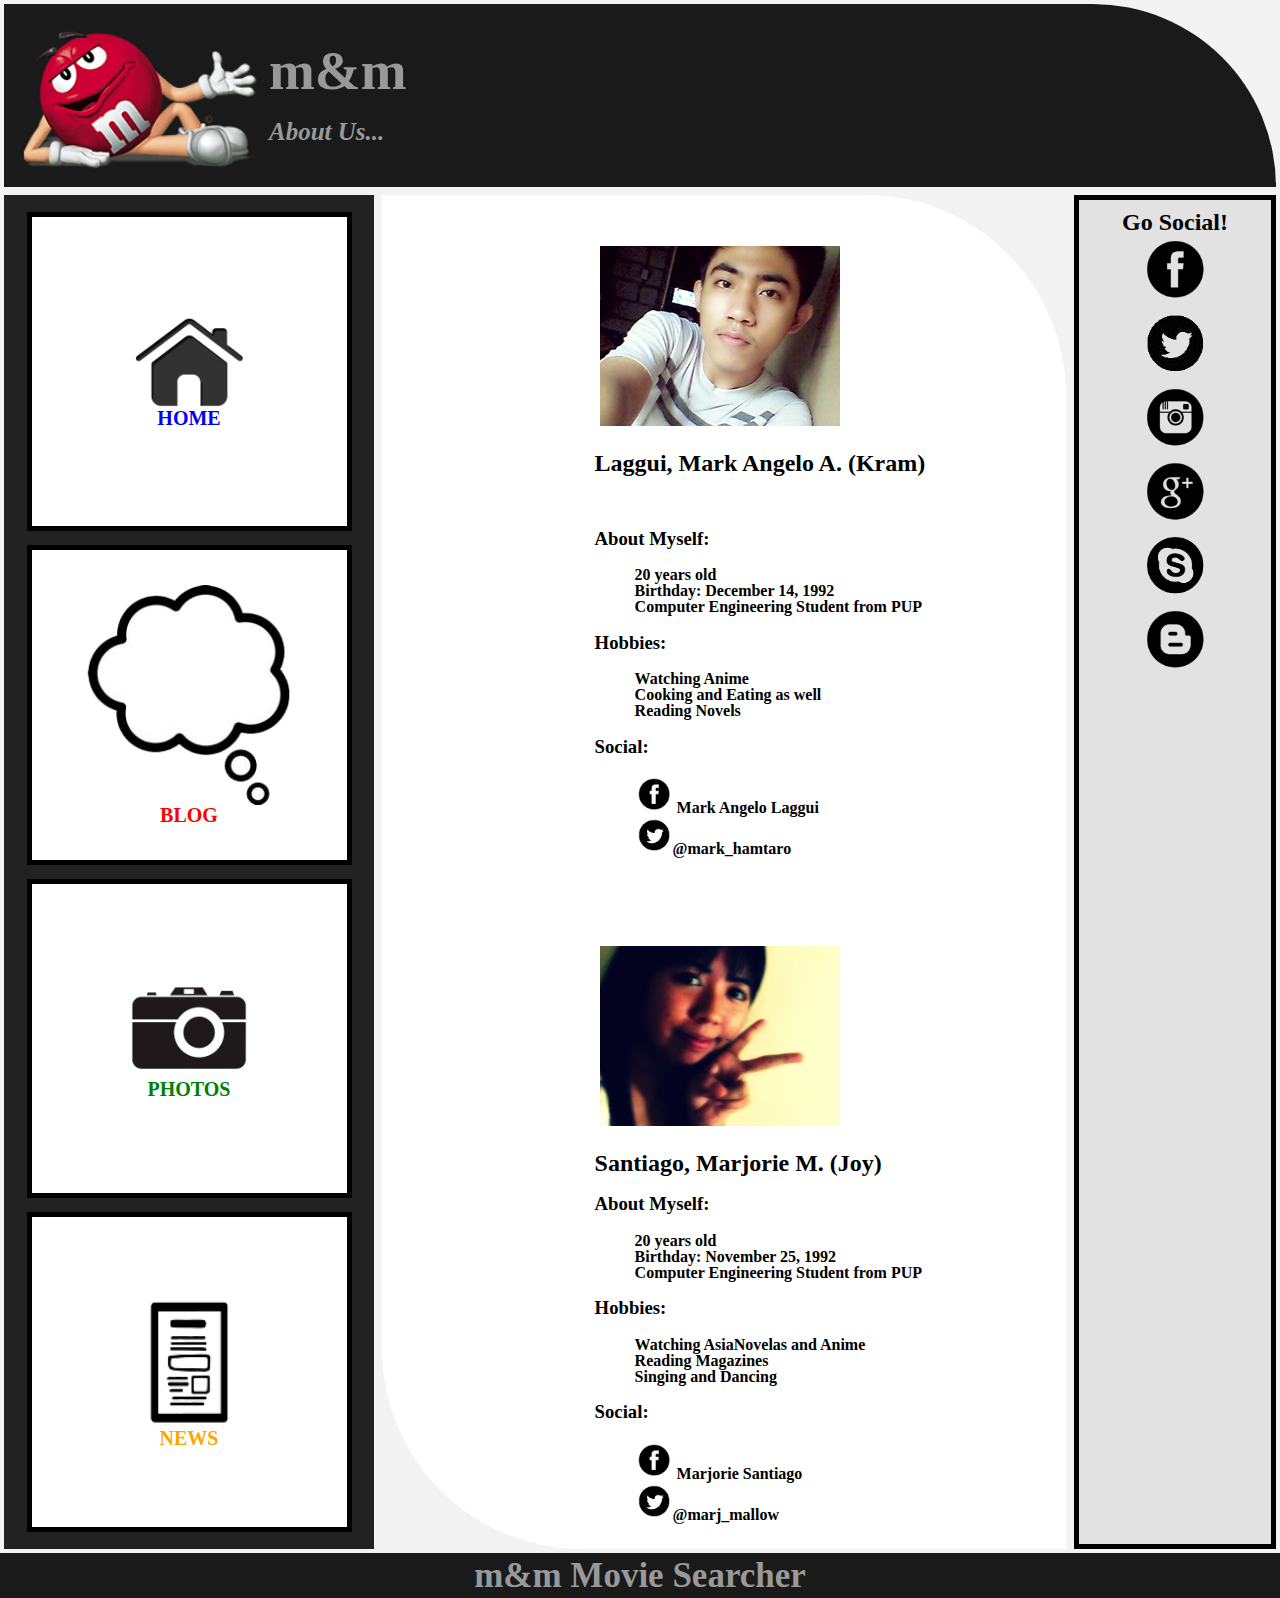
==== About Us/index.html @ 86a2c2a9 "added m&m About Us in github pages" ====
<!DOCTYPE html>
<html lang="en">
	<head>
		<title>About Us</title>
		<link rel="stylesheet" type="text/css" href="style.css">
        <link rel="stylesheet" type="text/css" href="reset.css">
			<!-- Start VisualLightBox.com HEAD section -->

		<link rel="stylesheet" href="index_files/vlb_files0/vlightbox0.css" type="text/css" />

		<link rel="stylesheet" href="index_files/vlb_files0/visuallightbox.css" type="text/css" media="screen" />
<script src="index_files/vlb_engine/jquery.min.js" type="text/javascript"></script>

		<script src="index_files/vlb_engine/visuallightbox.js" type="text/javascript"></script>

		<!-- End VisualLightBox.com HEAD section -->

		<!-- Start VisualLightBox.com HEAD section -->

		<link rel="stylesheet" href="index_files/vlb_files1/vlightbox1.css" type="text/css" />

		<link rel="stylesheet" href="index_files/vlb_files1/visuallightbox.css" type="text/css" media="screen" />
<!--script src="index_files/vlb_engine/jquery.min.js" type="text/javascript"></script-->

		<!--script src="index_files/vlb_engine/visuallightbox.js" type="text/javascript"></script-->

		<!-- End VisualLightBox.com HEAD section -->

</head>
<body>
	<header>
		<img src="IMG/red.png">
		<div><b>m&m </b><br><i>About Us...</i></div>
	</header>

	<div id='main'>
		<article><div class = "fo">
			<div class="mark">
                       
                        <br/>
                            <!--<img src="IMG/mark.jpg" width="280px" height="280px" alt="mark" />
                            	<!-- Start VisualLightBox.com BODY section id=0 -->

	<div id="vlightbox0">

	<a class="vlightbox0" href="index_files/vlb_images0/c360_20130831081252167.jpg" title="Mark"><img src="index_files/vlb_thumbnails0/c360_20130831081252167.jpg" alt="Mark"/></a>
<a class="vlb" href="http://visuallightbox.com">lightbox php gallery by VisualLightBox.com v5.4</a>

	</div>

	<script src="index_files/vlb_engine/thumbscript0.js" type="text/javascript"></script>

	<script src="index_files/vlb_engine/vlbdata0.js" type="text/javascript"></script>

	<!-- End VisualLightBox.com BODY section -->

<h2><strong>Laggui, Mark Angelo A. (Kram)</strong></h2>
                        <br/> 
                     <h3>About Myself:</h3>
                        <ul>
                            <li>20 years old</li>
                            <li>Birthday: December 14, 1992</li>
                            <li>Computer Engineering Student from PUP</li>
                         </ul>
                     <h3>Hobbies:</h3>
                         <ul>
                            <li>Watching Anime</li>
                            <li>Cooking and Eating as well</li>
                            <li>Reading Novels</li>
                         </ul>	
                    <h3>Social:</h3>
                       <ul>
                            <li class="m3"><a href="https://www.facebook.com/mark.angelo.18062" style="text-decoration:none;
                            color:#000;">
                            <img src="IMG/fb1.png" width="38px" height="38px"/>
                            Mark Angelo Laggui</a></li>
                            <li><a href="https://twitter.com/mark_hamtaro" style="text-decoration:none; color:#000;">
                            <img src="IMG/tw1.gif" width="38px" height="38px"/>@mark_hamtaro</a></li>
                         </ul>
                    <br/>     
            </div>
        <div class="marj">
        		
                    <br/>
                        <!--<img src="IMG/marj.jpg" width="280px" height="280px" alt="marj" />-->
                    <br/>
                    	<!-- Start VisualLightBox.com BODY section id=1 -->

	<div id="vlightbox1">

	<a class="vlightbox1" href="index_files/vlb_images1/sam_0918.jpg" title="Marj"><img src="index_files/vlb_thumbnails1/sam_0918.jpg" alt="Marj"/></a>
<a class="vlb" href="http://visuallightbox.com">lightbox php gallery by VisualLightBox.com v5.4</a>

	</div>

	<script src="index_files/vlb_engine/thumbscript1.js" type="text/javascript"></script>

	<script src="index_files/vlb_engine/vlbdata1.js" type="text/javascript"></script>

	<!-- End VisualLightBox.com BODY section -->

<h2><strong>Santiago, Marjorie M. (Joy)</strong></h2>
                      <h3>About Myself:</h3>
                        <ul>
                            <li>20 years old</li>
                            <li>Birthday: November 25, 1992</li>
                            <li>Computer Engineering Student from PUP</li>
                         </ul>     
                    <h3>Hobbies:</h3>
                         <ul>
                            <li>Watching AsiaNovelas and Anime</li>
                            <li>Reading Magazines</li>
                            <li>Singing and Dancing</li>
                         </ul>   
                     <h3>Social:</h3>
                        <ul>
                            <li class="m4"><a href="https://www.facebook.com/seokyumarj" style="text-decoration:none; 
                            color:#000;">
                            <img src="IMG/fb1.png" width="38px" height="38px"/>
                            Marjorie Santiago</a></li>
                            <li><a href="https://twitter.com/marj_mallow" style="text-decoration:none; color:#000;">
                            <img src="IMG/tw1.gif" width="38px" height="38px"/>@marj_mallow</a></li>    
                        </ul>
			
		</article>
		
		<nav>
			<div id = "art" class = 'tri'><img src="IMG/home.png"><div class = "content">
            <a href="" style="text-decoration:none; color:blue;">HOME</a></div></div>
			<div id = "art" class = 'rec'><img src="IMG/cloud.png"><div class = "content">
            <a href="" style="text-decoration:none; color:red;">BLOG</a></div></div>
			<div id = "art" class = 'eve'><img src="IMG/camera.png"><div class = "content">
            <a href="" style="text-decoration:none; color:green;">PHOTOS</a></div></div>
			<div id = "art" class = 'ne'><img src = 'IMG/news.png'><div class = "content">
            <a href="" style="text-decoration:none; color:orange;">NEWS</a></div></div>
		</nav>
		
		<aside>
			Go Social!<br>
			<a href = "http://www.facebook.com/" target="_blank"><img src = "IMG/fb1.png"></a>
			<a href = "http://www.twitter.com/" target="_blank"><img src = "IMG/tw1.gif"></a>
			<a href = "http://www.instagram.com/"target="_blank"><img src = "IMG/inst1.png"></a>
			<a href = "http://www.plus.google.com/" target="_blank"><img src = "IMG/g+1.png"></a>
			<a href = "http://www.skype.com/" target="_blank"><img src = "IMG/skype1.png"></a>
			<a href = "http://www.blogger.com/" target="_blank"><img src = "IMG/blog1.png"></a>
		</aside>
	</div>

	<footer>
		<div class = "footername">m&m Movie Searcher</div>
		</div>
	</footer>
</body>

</html>
---- About Us/style.css ----
body{
				background-color:#f3f3f3;
				}
				
			.marj, .marj1{
				padding-top:20px;
				padding-left:110px;
				font-family:Calibri;
				border: 0px solid red;
				border-bottom-right-radius: 100px;
				}
		
			
			.mark, .mark1{
				padding-top:20px;
				padding-left:110px;
				font-family:Calibri;
				}
				
			body {
				font-family:Calibri;
				font-weight: bold;
			}
  
			header > div  {
				font-size: 50px;
				margin: 0 0 0 5px;
			}

			#main {;
				min-height: 700px;
				margin: 0px;
				padding: 0px;
				display: -webkit-flex;
				display:         flex;
				-webkit-flex-flow: row;
				flex-flow: row;
			}
   
			header {
				color:#999999;
				/*text-align:center;*/
				background-color:#1a1a1a;
				background-position:right bottom;
				border: 5px solid #1a1a1a;
				display: -webkit-flex;
				display: flex;
				-webkit-flex-flow: row;
				flex-flow: row;
				-webkit-justify-content: flex-start;		
				justify-content: flex-start;
				-webkit-align-content: center;
				align-content: center;
				-webkit-align-items: center;
				align-items: center;
				margin: 4px;
			    padding: 5px;
			    min-height: 30px;
				border-top-right-radius:700px;
			}

			header > img {
				width: 250px;
			}
			
			header > div > b {
				font-size: 110%;
			}
   
			header > div > i {
				font-size: 50%;
			}

			#main > article {
				
				background: white;
				display: -webkit-flex;
				display: flex;
				-webkit-flex-direction: column;
				flex-direction: column;
				-webkit-justify-content: flex-start;
				justify-content: flex-start;
				-webkit-align-content: center;
				align-content: center;
				-webkit-align-items: center;
				align-items: center;
				margin: 4px;
				padding: 0px;
				-webkit-flex: 3 1 60%;
				flex: 3 1 60%;
				-webkit-order: 2;
				order: 2;
				border-top-right-radius: 200px;
				border-bottom-left-radius: 200px;
			}

   
			#main > article > div.fo {
				width: 70%;
				margin: 10px;
			}
   
			#main > article > div.fo > img {
				width: 100%;
			}
   
			.artcl {
				text-align: justify;
				font-size: 22px;
				width: 80%;
			}
  
			#main > nav {
				
				font-size: 20px;
				font-family:Calibri;
				font-weight:bolder;
				background: #222222;
				display: -webkit-flex;
			    display: flex;
				-webkit-flex-direction: column;
				flex-direction: column;
				-webkit-justify-content: center;
				-webkit-align-items: center;
				margin: 4px;
				padding: 5px;
				border: 5px solid #222222;
				-webkit-flex: 1 2 35%;
				flex: 1 2 35%;
				-webkit-order: 1;
				order: 1;
			}
   
			#main > nav > div { /*NEWLY ADDED*/
				border: 2px solid black;
				background: white;
				width: 90%;
				margin: 7px;
				display: -webkit-flex;
				display: flex;
				border: 5px solid black;
				-webkit-flex-flow: column;
				flex-flow: column;
				-webkit-flex: 1;
				flex: 1;
				-webkit-justify-content: center;
				-webkit-align-items: center;
				-webkit-align-content: center;
			}
   
			#main > nav > div:first-child { 
				border-top-left-radius: 0px;	
			}
   
			#main > nav > div:hover {
				font-size: 180%;
				background: white;
				-webkit-flex: 2;
				flex: 2;
				font-size: 150%;
				display: -webkit-flex;
				display: flex;
				-webkit-justify-content: center;
				-webkit-align-items: center;
				-webkit-align-content: center;
			}
			
			#main > nav > div.tri:hover {
				color: #FFA200;
			}
			
			#main > nav > div.rec:hover {
				color: #CF0606;
			}
			
			#main > nav > div.eve:hover {
				color: #FF0077;
			}
			
			#main > nav > div.ne:hover {
				color: #0800FF;
			}
   
			#main > nav > div.tri > img {
				width: 35%;
			}
   
			#main > nav > div.rec > img {
				width: 70%;
			}
   
			#main > nav > div.eve > img {
				width: 40%;
				margin: 3px;
			}
   
			#main > nav > div.ne > img{
				width: 40%;
				margin: 3px;
			}
			
			.content {
				text-align: center;
			}
  
			#main > aside {
				background-color:#e2e2e2;
				text-align: center;
				font-size: 24px;
				display: -webkit-flex;
				display: flex;
				-webkit-flex-flow: column;
				flex-flow: column;
				-webkit-justify-content: flex-start;
				-webkit-align-items: center;
				-webkit-align-content: center;
				width: 80%;
				margin: 4px;
				padding: 10px;
				border: 5px solid black;
				-webkit-flex: 1 3 20%;
				flex: 1 3 20%;
				-webkit-order: 3;
				order: 3;
			}
	
			#main > aside > a > img{
				height: 70px;
				width: 70px;
			}
   
			footer {
				color:#999999;
				text-align: center;
				background-color:#1a1a1a;
				border: 5px solid #1a1a1a;
				display: -webkit-flex;
				display: flex;
				-webkit-flex: 1;
				flex: 1;
				-webkit-flex-flow: row;
				flex-flow: row;
				-webkit-justify-content: center;
				justify-content: center;
				-webkit-align-content: center;
				align-content: center;
				-webkit-align-items: center;
			}
   
		   footer > * {
				margin: 7px;
		   }
   
			.footername {
				font-size: 35px;
				font-family:Calibri;
				
			}
   
			#links > a:link {
				color:black;
			}
			
			#links > a:visited {
				color:black;
			}
			
			#links > a:hover {
				color:#FF4000;
			}
			
			#links > a:active {
				color:black;
			}
 
 
 
 
 
  /* Too narrow to support three columns */
@media all and (max-width: 600px) {
   			
				
			html {
				min-width: 400px;
			}
   
			header {
				background-position: bottom right;
				border-bottom-left-radius: 40px;
				display: -webkit-flex;
				-webkit-flex-flow: column;
				flex-flow: column;
				-webkit-align-content: center;
				align-content: center;
				-webkit-justify-content: center;
				justify-content: center;
				-webkit-align-items: center;
				align-items: center;
				text-align: center;
			}
   
			header > img{
				max-width: 250px;
				width: 50%;
			}
   
			header > div > i {
				font-size: 70%;
			}
   
			#main {
				min-height: 1800px;
			}
  
			#main, #page {
				-webkit-flex-flow: column;
				flex-flow: column;
			}

			#main > article, #main > nav, #main > aside {
				-webkit-order: 0;
				order: 0;
			}
   
			#main > article {
				-webkit-flex-flow: column;
				flex-flow: column;
				-webkit-justify-content: flex-start;
				justify-content: flex-start;
				-webkit-align-content: flex-start;
				align-content: flex-start;
				-webkit-align-items: center;
				align-items: center;
				
				
			}
   
			#main > article > div.fo {
				margin: 20px 0px 20px 0px;
				width: 90%;
			}
   
			.artcl {
				font-size: 70%;
				
			}
   
			#main > nav {
				max-height: 90px;
				display: -webkit-flex;
				display: flex;
				-webkit-flex: 1 3 25%;
						flex: 1 3 25%;
				-webkit-flex-direction: row;
				flex-direction: row;
				border-top-left-radius: 0px;
				border-bottom-right-radius: 0px;
				font-size: 0px;
			}
   
			#main > nav > div {
				margin: 3px;
				height: 80px;
				display: -webkit-flex;
				display: flex;
				-webkit-justify-content: center;
				-webkit-align-items: center;
				-webkit-align-content: center;
				border: 3px solid black;
				-webkit-flex: 1;
						flex: 1;
			}
   
			#main > nav > div:first-child { 
				border-top-left-radius: 0px;
			}
   
			#main > nav > #art:hover {
				-webkit-flex: 2;
						flex: 2;
			}
			
			#main > nav > div.tri:hover {
				background: #FFFB7A;
			}
			
			#main > nav > div.rec:hover {
				background: #FCA7A7;
			}
			
			#main > nav > div.eve:hover {
				background: #F797E6;
			}
			
			#main > nav > div.ne:hover {
				background: #A8AFF7;
			}
   
			main > nav > #art {
				 display: -webkit-flex;
				 display: flex;
				 -webkit-justify-content: center;
				 -webkit-align-items: center;
				 -webkit-align-content: center;
			}
   
			#main > nav > div.rec > img{
				width: 90%;
			}
   
			#main > aside {
				width: auto;
				font-size: 0%;
				border-bottom-left-radius: 0px;
				display: -webkit-flex;
				display: flex;
				-webkit-flex-flow: row;
				flex-flow: row;
				-webkit-justify-content: center;
				-webkit-align-items: center;
				-webkit-align-content: center;
				
			}
   
			#main > aside > a > img{
				height: 60px;
				width: 60px;
			}
  
			#main > aside {
				min-height: 70px;
				max-height: 70px;
			}
   
			footer {
				display: -webkit-flex;
				display: flex;
				-webkit-flex: 1;
				flex: 1;
				-webkit-flex-flow: column;
				flex-flow: column;
				-webkit-justify-content: center;
				justify-content: center;
				-webkit-align-content: center;
				align-content: center;
				-webkit-align-items: center;
			}
}
---- About Us/index_files/vlb_files0/vlightbox0.css ----
#vlightbox0 {
	width:100%;
	zoom:1;	
}

#vlightbox0 .vlightbox0 div{
	left:0;
	top:0;
	width:100%;
	height:180px;
	background:#000 url(zoom-in.png) 50% 54% no-repeat;
	opacity:0.6;
	color:#FFF;	
}
#vlightbox0 .vlightbox0 {
	display:-moz-inline-stack;
	display:inline-block;
	zoom:1;
	*display:inline;
	position:relative;
	vertical-align:top;
	margin:5px;
	width:240px;
	font-family:Trebuchet,Tahoma,Arial,sans-serif;
	font-size:11px;
	font-weight:bold;
	text-decoration:none;
	text-align:center;
	outline:none;
}

#vlightbox0 .vlightbox0 a{
	margin:0;
}
#vlightbox0 .vlightbox0 img{
	display:block;
	border:none;
	margin:0;
}
#vlightbox0 .vlightbox0 div {display:none}
---- About Us/index_files/vlb_files0/visuallightbox.css ----
#vlb0overlay{
	position:absolute;
	top:0;
	left:0;
	z-index:190;
	width:100%;
	height:auto;
	background-color:#000000;
}

#vlb0lightbox{
	position:absolute;
	top:20px;
	left:0;
	width:100%;
	z-index:200;
	text-align:center;
	color:white;
	line-height:0;
}
#vlb0lightbox td{
	vertical-align:top;
}
#vlb0lightbox a, #vlb0lightbox a:hover {
	border-bottom:none;
	color:white;
	text-decoration:underline;
}

#vlb0lightbox a img{ border:none; }

#vlb0outerImageContainer{
	width:auto;
	height:auto; /* without this line error in IE8 detected */
	margin:0 auto;
	position:relative;
}

#vlb0lightboxImage{
	width:100%;
	height:100%;
}

#vlb0imageContainerMain{
	margin:0 auto;
	overflow:visible;
	position:relative;
	font-size:0;/* ie fix - big info bar*/
}

#vlb0imageContainer{
	width:50px;
	height:50px;
	margin:0 auto;
	overflow:hidden;
	position:relative;
	font-size:0;/* ie fix - big info bar*/
}

#vlb0loading{
	position:absolute;
	top:40%;
	left:0;
	height:25%;
	width:100%;
	text-align:center;
	font-size:10px;
	z-index:1;
}
#vlb0loadingLink {
	display:block;
	margin:0 auto;
	padding:0;
	width:60%;
	height:32px;
	background:url(loading.gif) center center no-repeat;
	text-indent:-9999px;
}
#vlb0hoverNav{
	position:absolute;
	top:0;
	left:0;
	height:100%;
	width:100%;
	z-index:10;
}
#vlb0imageContainer>#hoverNav{ left:0;}
#vlb0prevLinkImg, #vlb0nextLinkImg{
	top:0;
	width:40px;
	height:100%;
	position:absolute;
	z-index:20;
	outline-style:none;
	display:block;
	text-indent:-9999px;
	background:none;
	}
* html #vlb0prevLinkImg,* html #vlb0nextLinkImg{
	background-image:url([data-uri]); /* Trick IE into showing hover */
}
#vlb0prevLinkImg { left: 0; }
#vlb0nextLinkImg { right: 0; }
#vlb0prevLinkImg:hover, #vlb0prevLinkImg.hover, #vlb0prevLinkImg:visited:hover { 
	background:url(prev.png) 5% center no-repeat; 
	_background-image:url($rel#prev.gif$)
}
#vlb0nextLinkImg:hover, #vlb0nextLinkImg.hover, #vlb0nextLinkImg:visited:hover { 
	background:url(next.png) 97% center no-repeat; 
	_background-image:url($rel#next.gif$)
}

#vlb0imageDataContainer{
	font:10px Verdana, Helvetica, sans-serif;
	font-family:arial,"Trebuchet MS",tahoma,verdana,sans-serif;
	font-size:13px;
	width:100%;
}

#vlb0imageData{
	position:relative;
	overflow:hidden;
	width:100%;
}
#vlb0imageDetails{ width:70%; float:left; text-align:left; 	padding:10px 10px 0 0;}
#vlb0caption{ 
	font-weight:normal; 
	display:block; 
	padding: 0 0 0 5px;
}
#vlb0numberDisplay{ display:block; float:left; padding:6px 10px 0 5px;}
#vlb0detailsNav{display:block; float:left;   padding:0; }
#vlb0prevLinkDetails, #vlb0nextLinkDetails, #vlb0slideShowControl{ background-repeat:no-repeat; outline-style:none; display:block; float:left;}
#vlb0prevLinkDetails {
	margin:2px; width:24px;height:24px; background-position:left 100%;
	background-image:url(navigation.png);
	_background:none;
	filter:progid:DXImageTransform.Microsoft.AlphaImageLoader(src='index_files/vlb_files0/prev-32grey.png', sizingMethod='scale');
}
#vlb0prevLinkDetails:hover {
	background-position:0 0;
	filter:progid:DXImageTransform.Microsoft.AlphaImageLoader(src='index_files/vlb_files0/prev-32color.png', sizingMethod='scale');
}

#vlb0nextLinkDetails {
	margin:2px; width:24px;height:24px; background-position:right 100%;
	background-image:url(navigation.png);
	_background:none;
	filter:progid:DXImageTransform.Microsoft.AlphaImageLoader(src='index_files/vlb_files0/next32-grey.png', sizingMethod='scale');
}
#vlb0nextLinkDetails:hover {
	background-position:100% 0;
	filter:progid:DXImageTransform.Microsoft.AlphaImageLoader(src='index_files/vlb_files0/next32-color.png', sizingMethod='scale');
}
#vlb0slideShowControl{
	display:block;
	width:24px; 
	height:24px; 
	float:left;
	margin:2px; 
	background-image:url(navigation.png);
	background-position:-24px 100%;
	background-repeat:no-repeat;
	_background:none;
	filter:progid:DXImageTransform.Microsoft.AlphaImageLoader(src='index_files/vlb_files0/start32grey.png', sizingMethod='scale');
}
#vlb0slideShowControl:hover{
	background-position:-24px 0;
	filter:progid:DXImageTransform.Microsoft.AlphaImageLoader(src='index_files/vlb_files0/start32color.png', sizingMethod='scale');
}
#vlb0slideShowControl.started{
	background-position:-48px 100%;
	filter:progid:DXImageTransform.Microsoft.AlphaImageLoader(src='index_files/vlb_files0/pause32grey.png', sizingMethod='scale');
}
#vlb0slideShowControl.started:hover{
	background-position:-48px 0;
	filter:progid:DXImageTransform.Microsoft.AlphaImageLoader(src='index_files/vlb_files0/pause32color.png', sizingMethod='scale');
}

#vlb0close{
	padding:0;
	position:absolute;
	right:0;
	top:50%;
}
#vlb0closeLink {
	position:relative;
	top:-14px;
	display:block; 
	outline-style:none; 
	margin:0; 
	padding:0; 
	text-decoration:none; 
	width:34px;
	height:34px;
	background:url(close.png) no-repeat 0 100%;
	_background:none;
	filter:progid:DXImageTransform.Microsoft.AlphaImageLoader(src='index_files/vlb_files0/cancel48grey.png', sizingMethod='scale');
}
#vlb0closeLink:hover{
	background-position:0 0;
	filter:progid:DXImageTransform.Microsoft.AlphaImageLoader(src='index_files/vlb_files0/cancel48color.png', sizingMethod='scale');
}

.clearfix:after { content:"."; display:block; height:0; clear:both; visibility:hidden;}
* html>body .clearfix {display:inline-block; width:100%;}

* html .clearfix {
	/* Hides from IE-mac \*/
	height:1%;
	/* End hide from IE-mac */
}	

#vlb0outerImageFrame{
	height:100%;
	width:100%;
	position:absolute;
}

#vlb0outerImageContainer{
	overflow:visible;
}
#vlb0outerImageContainer td{
	text-align:center;
	padding:0;
}

#vlb0lightboxFrameBody{
	background:url(back_info.png);
	_background:none;
	_filter:progid:DXImageTransform.Microsoft.AlphaImageLoader(src='index_files/vlb_files0/back_info.png', sizingMethod='scale');
}

#vlb0outerImageContainer td, #vlb0outerImageContainer tr{
	font-size:0;
	border:0 none;
}

/* frame style */
#vlb0outerImageContainer td.tl, #vlb0outerImageContainer td.br{
	height:25px;
	width:25px;
}
.vlb{display:none;}
#vlb0outerImageContainer td.tl{
	background:url(back_corvers.png) 0 0;
	_background-image:none;
	_filter:progid:DXImageTransform.Microsoft.AlphaImageLoader(src='index_files/vlb_files0/back_lt.png', sizingMethod='scale');
}
#vlb0outerImageContainer td.tc{
	background:url(back_tb.png) 50% 0;
	_background:none;
	_filter:progid:DXImageTransform.Microsoft.AlphaImageLoader(src='index_files/vlb_files0/back_ct.png', sizingMethod='scale');
}
#vlb0outerImageContainer td.tr{
	background:url(back_corvers.png) 100% 0;
	_background-image:none;
	_filter:progid:DXImageTransform.Microsoft.AlphaImageLoader(src='index_files/vlb_files0/back_rt.png', sizingMethod='scale');
}
#vlb0outerImageContainer td.ml{
	background:url(back_lr.png) 0 50%;
	_background-image:none;
	_filter:progid:DXImageTransform.Microsoft.AlphaImageLoader(src='index_files/vlb_files0/back_lc.png', sizingMethod='scale');
}
#vlb0outerImageContainer td.mr{
	background:url(back_lr.png) 100% 50%;
	_background-image:none;
	_filter:progid:DXImageTransform.Microsoft.AlphaImageLoader(src='index_files/vlb_files0/back_rc.png', sizingMethod='scale');
}
#vlb0outerImageContainer td.bl{
	background:url(back_corvers.png) 0 100%;
	_background-image:none;
	_filter:progid:DXImageTransform.Microsoft.AlphaImageLoader(src='index_files/vlb_files0/back_lb.png', sizingMethod='scale');
}
#vlb0outerImageContainer td.bc{
	background:url(back_tb.png) 50% 100%;
	_background-image:none;
	_filter:progid:DXImageTransform.Microsoft.AlphaImageLoader(src='index_files/vlb_files0/back_cb.png', sizingMethod='scale');
}
#vlb0outerImageContainer td.br{
	background:url(back_corvers.png) 100% 100%;
	_background-image:none;
	_filter:progid:DXImageTransform.Microsoft.AlphaImageLoader(src='index_files/vlb_files0/back_rb.png', sizingMethod='scale');
}
---- About Us/index_files/vlb_files1/vlightbox1.css ----
#vlightbox1 {
	width:100%;
	zoom:1;	
}

#vlightbox1 .vlightbox1 div{
	left:0;
	top:0;
	width:100%;
	height:180px;
	background:#000 url(zoom-in.png) 50% 54% no-repeat;
	opacity:0.6;
	color:#FFF;	
}
#vlightbox1 .vlightbox1 {
	display:-moz-inline-stack;
	display:inline-block;
	zoom:1;
	*display:inline;
	position:relative;
	vertical-align:top;
	margin:5px;
	width:240px;
	font-family:Trebuchet,Tahoma,Arial,sans-serif;
	font-size:11px;
	font-weight:bold;
	text-decoration:none;
	text-align:center;
	outline:none;
}

#vlightbox1 .vlightbox1 a{
	margin:0;
}
#vlightbox1 .vlightbox1 img{
	display:block;
	border:none;
	margin:0;
}
#vlightbox1 .vlightbox1 div {display:none}
---- About Us/index_files/vlb_files1/visuallightbox.css ----
#vlb1overlay{
	position:absolute;
	top:0;
	left:0;
	z-index:190;
	width:100%;
	height:auto;
	background-color:#000000;
}

#vlb1lightbox{
	position:absolute;
	top:20px;
	left:0;
	width:100%;
	z-index:200;
	text-align:center;
	color:white;
	line-height:0;
}
#vlb1lightbox td{
	vertical-align:top;
}
#vlb1lightbox a, #vlb1lightbox a:hover {
	border-bottom:none;
	color:white;
	text-decoration:underline;
}

#vlb1lightbox a img{ border:none; }

#vlb1outerImageContainer{
	width:auto;
	height:auto; /* without this line error in IE8 detected */
	margin:0 auto;
	position:relative;
}

#vlb1lightboxImage{
	width:100%;
	height:100%;
}

#vlb1imageContainerMain{
	margin:0 auto;
	overflow:visible;
	position:relative;
	font-size:0;/* ie fix - big info bar*/
}

#vlb1imageContainer{
	width:50px;
	height:50px;
	margin:0 auto;
	overflow:hidden;
	position:relative;
	font-size:0;/* ie fix - big info bar*/
}

#vlb1loading{
	position:absolute;
	top:40%;
	left:0;
	height:25%;
	width:100%;
	text-align:center;
	font-size:10px;
	z-index:1;
}
#vlb1loadingLink {
	display:block;
	margin:0 auto;
	padding:0;
	width:60%;
	height:32px;
	background:url(loading.gif) center center no-repeat;
	text-indent:-9999px;
}
#vlb1hoverNav{
	position:absolute;
	top:0;
	left:0;
	height:100%;
	width:100%;
	z-index:10;
}
#vlb1imageContainer>#hoverNav{ left:0;}
#vlb1prevLinkImg, #vlb1nextLinkImg{
	top:0;
	width:40px;
	height:100%;
	position:absolute;
	z-index:20;
	outline-style:none;
	display:block;
	text-indent:-9999px;
	background:none;
	}
* html #vlb1prevLinkImg,* html #vlb1nextLinkImg{
	background-image:url([data-uri]); /* Trick IE into showing hover */
}
#vlb1prevLinkImg { left: 0; }
#vlb1nextLinkImg { right: 0; }
#vlb1prevLinkImg:hover, #vlb1prevLinkImg.hover, #vlb1prevLinkImg:visited:hover { 
	background:url(prev.png) 5% center no-repeat; 
	_background-image:url($rel#prev.gif$)
}
#vlb1nextLinkImg:hover, #vlb1nextLinkImg.hover, #vlb1nextLinkImg:visited:hover { 
	background:url(next.png) 97% center no-repeat; 
	_background-image:url($rel#next.gif$)
}

#vlb1imageDataContainer{
	font:10px Verdana, Helvetica, sans-serif;
	font-family:arial,"Trebuchet MS",tahoma,verdana,sans-serif;
	font-size:13px;
	width:100%;
}

#vlb1imageData{
	position:relative;
	overflow:hidden;
	width:100%;
}
#vlb1imageDetails{ width:70%; float:left; text-align:left; 	padding:10px 10px 0 0;}
#vlb1caption{ 
	font-weight:normal; 
	display:block; 
	padding: 0 0 0 5px;
}
#vlb1numberDisplay{ display:block; float:left; padding:6px 10px 0 5px;}
#vlb1detailsNav{display:block; float:left;   padding:0; }
#vlb1prevLinkDetails, #vlb1nextLinkDetails, #vlb1slideShowControl{ background-repeat:no-repeat; outline-style:none; display:block; float:left;}
#vlb1prevLinkDetails {
	margin:2px; width:24px;height:24px; background-position:left 100%;
	background-image:url(navigation.png);
	_background:none;
	filter:progid:DXImageTransform.Microsoft.AlphaImageLoader(src='index_files/vlb_files1/prev-32grey.png', sizingMethod='scale');
}
#vlb1prevLinkDetails:hover {
	background-position:0 0;
	filter:progid:DXImageTransform.Microsoft.AlphaImageLoader(src='index_files/vlb_files1/prev-32color.png', sizingMethod='scale');
}

#vlb1nextLinkDetails {
	margin:2px; width:24px;height:24px; background-position:right 100%;
	background-image:url(navigation.png);
	_background:none;
	filter:progid:DXImageTransform.Microsoft.AlphaImageLoader(src='index_files/vlb_files1/next32-grey.png', sizingMethod='scale');
}
#vlb1nextLinkDetails:hover {
	background-position:100% 0;
	filter:progid:DXImageTransform.Microsoft.AlphaImageLoader(src='index_files/vlb_files1/next32-color.png', sizingMethod='scale');
}
#vlb1slideShowControl{
	display:block;
	width:24px; 
	height:24px; 
	float:left;
	margin:2px; 
	background-image:url(navigation.png);
	background-position:-24px 100%;
	background-repeat:no-repeat;
	_background:none;
	filter:progid:DXImageTransform.Microsoft.AlphaImageLoader(src='index_files/vlb_files1/start32grey.png', sizingMethod='scale');
}
#vlb1slideShowControl:hover{
	background-position:-24px 0;
	filter:progid:DXImageTransform.Microsoft.AlphaImageLoader(src='index_files/vlb_files1/start32color.png', sizingMethod='scale');
}
#vlb1slideShowControl.started{
	background-position:-48px 100%;
	filter:progid:DXImageTransform.Microsoft.AlphaImageLoader(src='index_files/vlb_files1/pause32grey.png', sizingMethod='scale');
}
#vlb1slideShowControl.started:hover{
	background-position:-48px 0;
	filter:progid:DXImageTransform.Microsoft.AlphaImageLoader(src='index_files/vlb_files1/pause32color.png', sizingMethod='scale');
}

#vlb1close{
	padding:0;
	position:absolute;
	right:0;
	top:50%;
}
#vlb1closeLink {
	position:relative;
	top:-14px;
	display:block; 
	outline-style:none; 
	margin:0; 
	padding:0; 
	text-decoration:none; 
	width:34px;
	height:34px;
	background:url(close.png) no-repeat 0 100%;
	_background:none;
	filter:progid:DXImageTransform.Microsoft.AlphaImageLoader(src='index_files/vlb_files1/cancel48grey.png', sizingMethod='scale');
}
#vlb1closeLink:hover{
	background-position:0 0;
	filter:progid:DXImageTransform.Microsoft.AlphaImageLoader(src='index_files/vlb_files1/cancel48color.png', sizingMethod='scale');
}

.clearfix:after { content:"."; display:block; height:0; clear:both; visibility:hidden;}
* html>body .clearfix {display:inline-block; width:100%;}

* html .clearfix {
	/* Hides from IE-mac \*/
	height:1%;
	/* End hide from IE-mac */
}	

#vlb1outerImageFrame{
	height:100%;
	width:100%;
	position:absolute;
}

#vlb1outerImageContainer{
	overflow:visible;
}
#vlb1outerImageContainer td{
	text-align:center;
	padding:0;
}

#vlb1lightboxFrameBody{
	background:url(back_info.png);
	_background:none;
	_filter:progid:DXImageTransform.Microsoft.AlphaImageLoader(src='index_files/vlb_files1/back_info.png', sizingMethod='scale');
}

#vlb1outerImageContainer td, #vlb1outerImageContainer tr{
	font-size:0;
	border:0 none;
}

/* frame style */
#vlb1outerImageContainer td.tl, #vlb1outerImageContainer td.br{
	height:25px;
	width:25px;
}
.vlb{display:none;}
#vlb1outerImageContainer td.tl{
	background:url(back_corvers.png) 0 0;
	_background-image:none;
	_filter:progid:DXImageTransform.Microsoft.AlphaImageLoader(src='index_files/vlb_files1/back_lt.png', sizingMethod='scale');
}
#vlb1outerImageContainer td.tc{
	background:url(back_tb.png) 50% 0;
	_background:none;
	_filter:progid:DXImageTransform.Microsoft.AlphaImageLoader(src='index_files/vlb_files1/back_ct.png', sizingMethod='scale');
}
#vlb1outerImageContainer td.tr{
	background:url(back_corvers.png) 100% 0;
	_background-image:none;
	_filter:progid:DXImageTransform.Microsoft.AlphaImageLoader(src='index_files/vlb_files1/back_rt.png', sizingMethod='scale');
}
#vlb1outerImageContainer td.ml{
	background:url(back_lr.png) 0 50%;
	_background-image:none;
	_filter:progid:DXImageTransform.Microsoft.AlphaImageLoader(src='index_files/vlb_files1/back_lc.png', sizingMethod='scale');
}
#vlb1outerImageContainer td.mr{
	background:url(back_lr.png) 100% 50%;
	_background-image:none;
	_filter:progid:DXImageTransform.Microsoft.AlphaImageLoader(src='index_files/vlb_files1/back_rc.png', sizingMethod='scale');
}
#vlb1outerImageContainer td.bl{
	background:url(back_corvers.png) 0 100%;
	_background-image:none;
	_filter:progid:DXImageTransform.Microsoft.AlphaImageLoader(src='index_files/vlb_files1/back_lb.png', sizingMethod='scale');
}
#vlb1outerImageContainer td.bc{
	background:url(back_tb.png) 50% 100%;
	_background-image:none;
	_filter:progid:DXImageTransform.Microsoft.AlphaImageLoader(src='index_files/vlb_files1/back_cb.png', sizingMethod='scale');
}
#vlb1outerImageContainer td.br{
	background:url(back_corvers.png) 100% 100%;
	_background-image:none;
	_filter:progid:DXImageTransform.Microsoft.AlphaImageLoader(src='index_files/vlb_files1/back_rb.png', sizingMethod='scale');
}
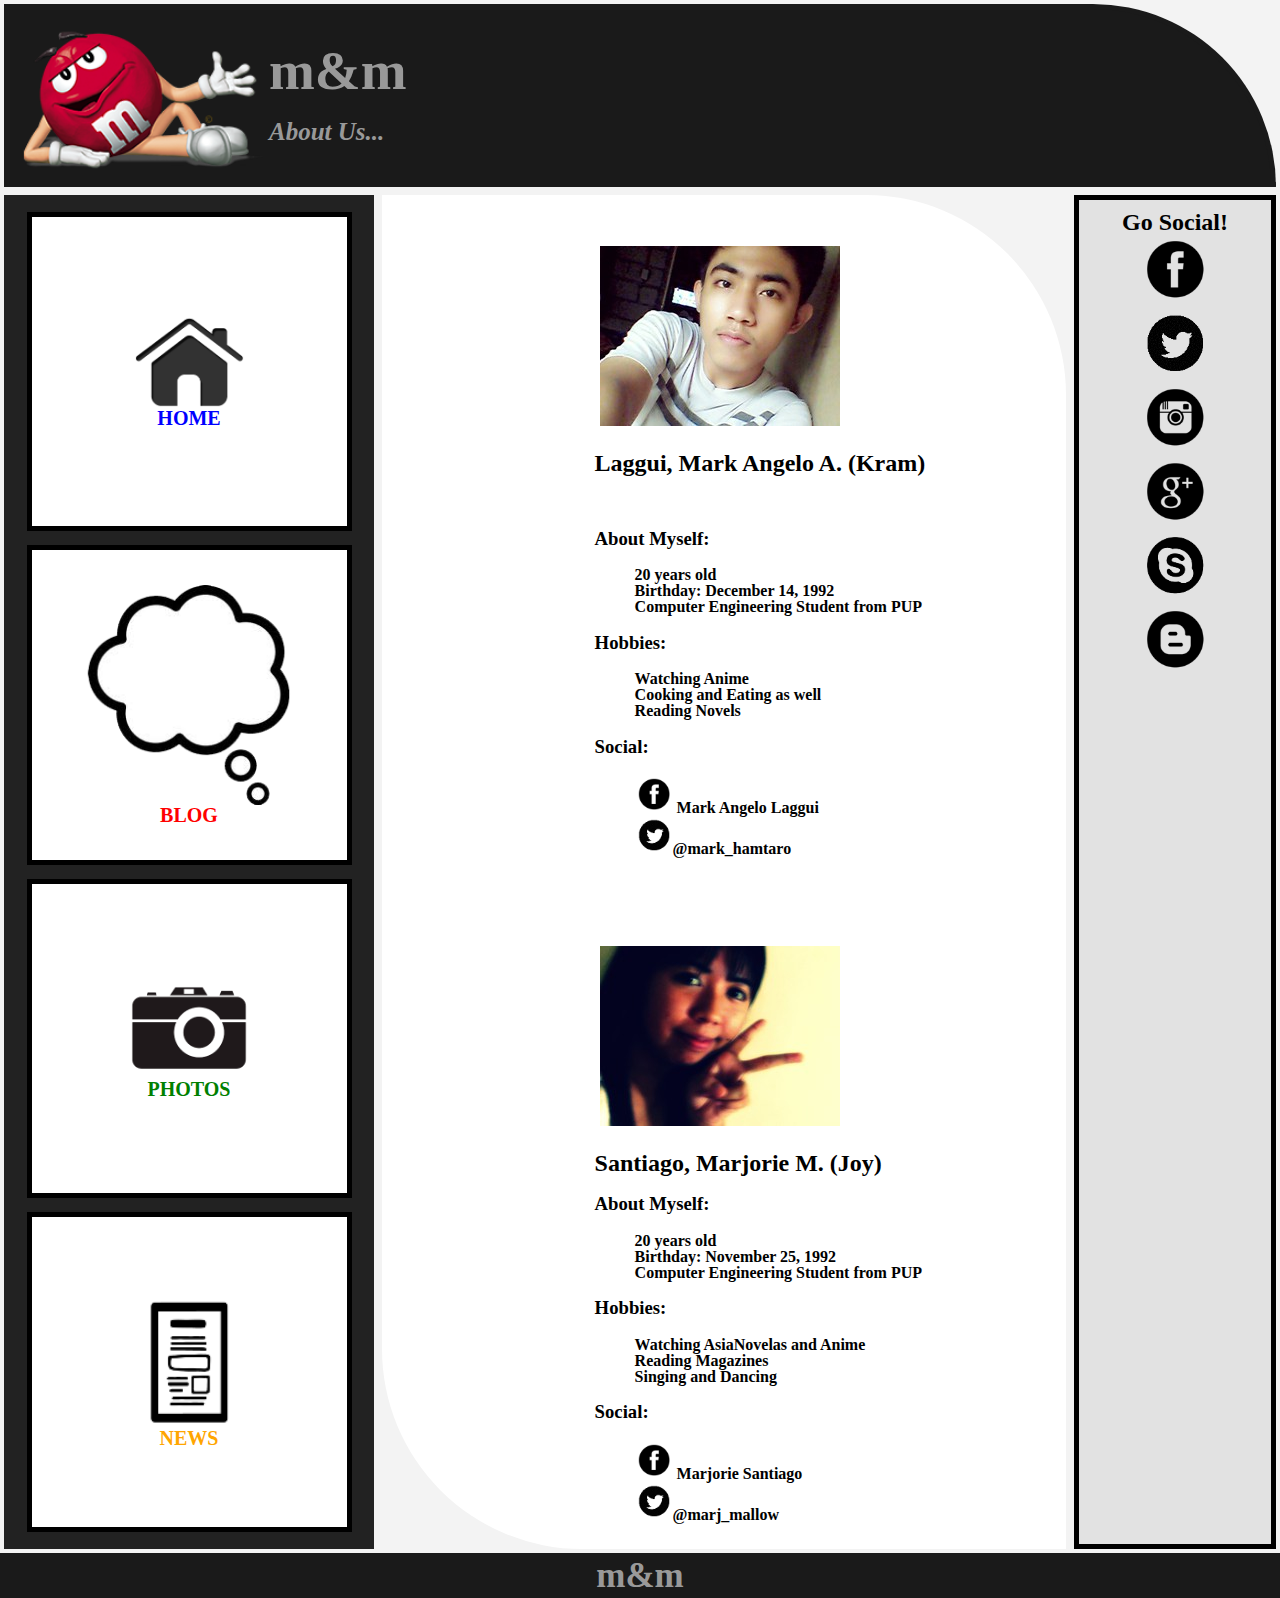
==== commit 7b52a5b7: "Update index.html" ====
--- a/About Us/index.html
+++ b/About Us/index.html
@@ -1,4 +1,3 @@
-
 <!DOCTYPE html>
 <html lang="en">
 	<head>
@@ -133,7 +132,7 @@
 			<div id = "art" class = 'eve'><img src="IMG/camera.png"><div class = "content">
             <a href="" style="text-decoration:none; color:green;">PHOTOS</a></div></div>
 			<div id = "art" class = 'ne'><img src = 'IMG/news.png'><div class = "content">
-            <a href="" style="text-decoration:none; color:orange;">NEWS</a></div></div>
+            <a href= "https://news.google.com.ph/nwshp?hl=en&tab=wn" style="text-decoration:none; color:orange;">NEWS</a></div></div>
 		</nav>
 		
 		<aside>
@@ -148,7 +147,7 @@
 	</div>
 
 	<footer>
-		<div class = "footername">m&m Movie Searcher</div>
+		<div class = "footername">m&m </div>
 		</div>
 	</footer>
 </body>
